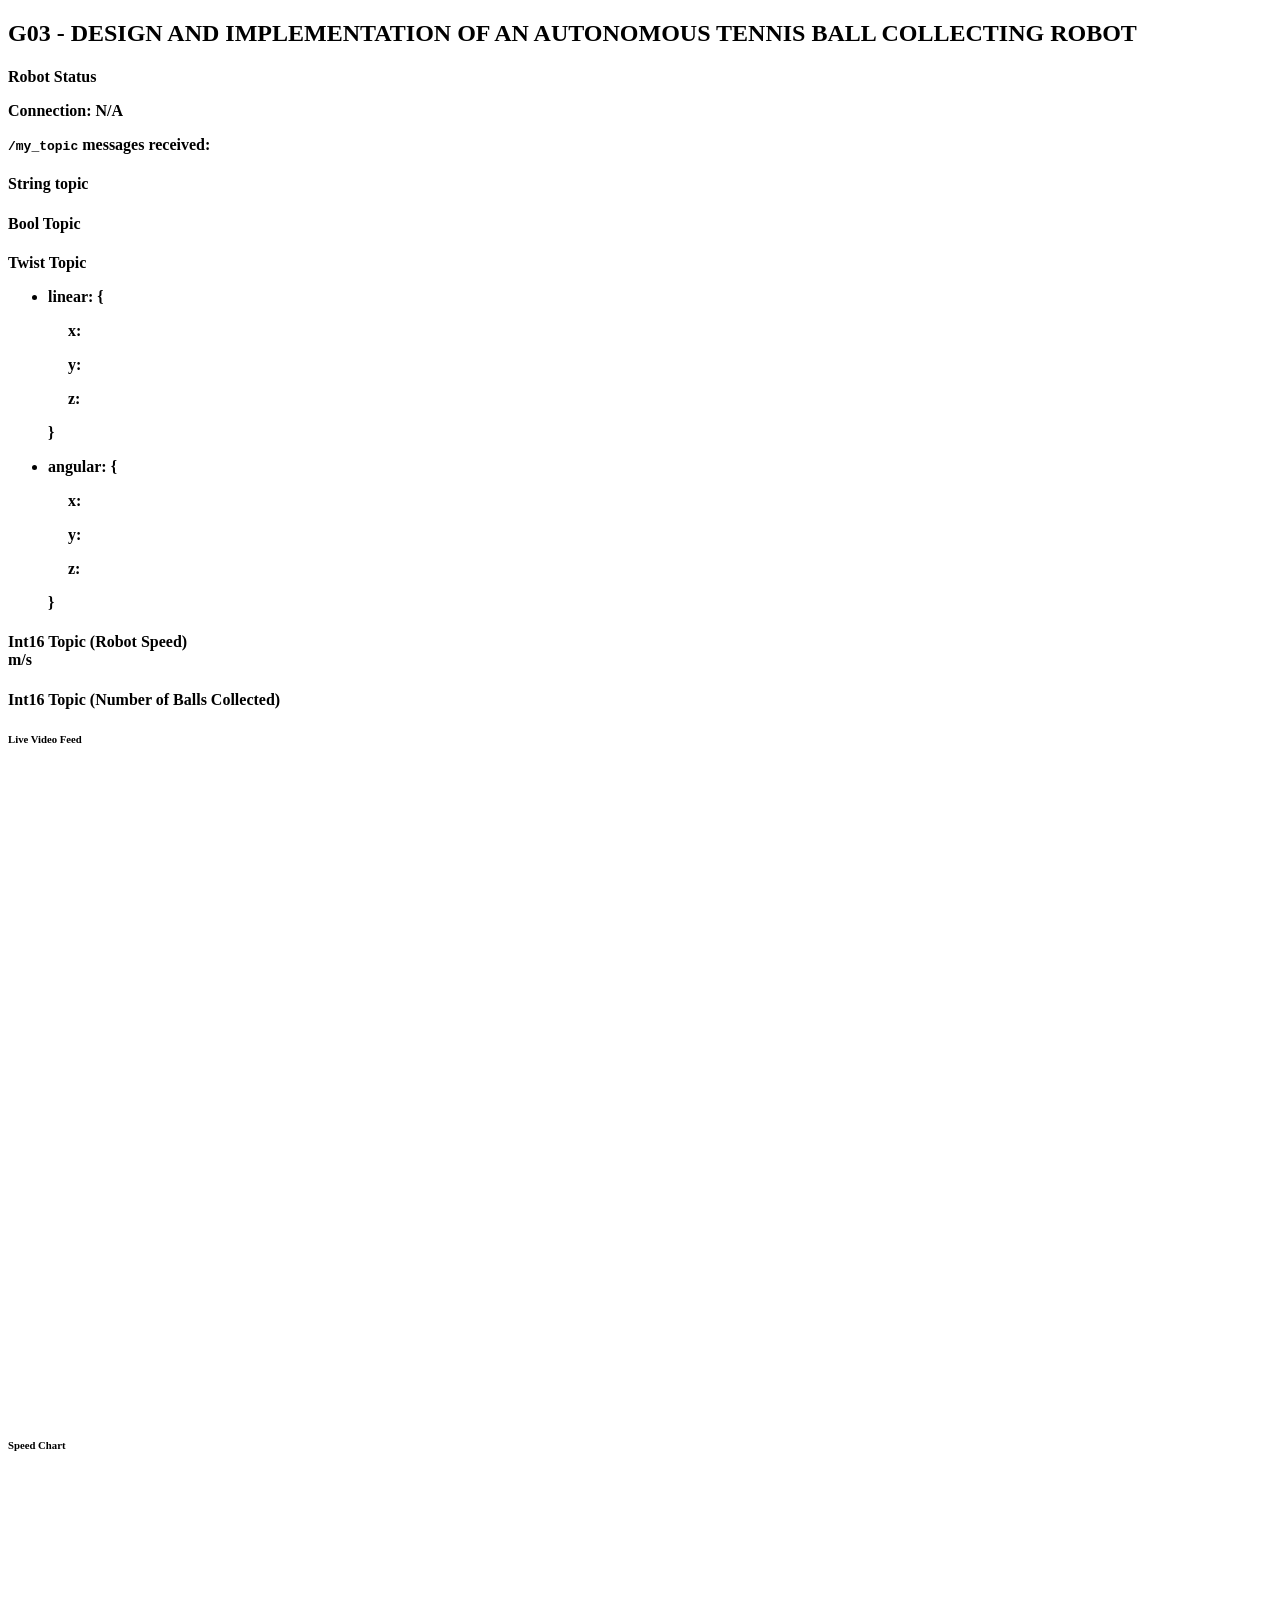
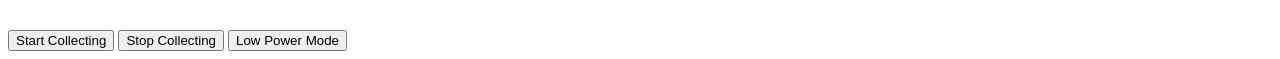
==== website/index.html @ 2248e604 "applied ExpressJS for link static stylesheet" ====
<!DOCTYPE html>
<html lang="en">
  <head>
    <meta charset="utf-8" />
    <meta http-equiv="X-UA-Compatible" content="IE=edge" />
    <meta
      name="viewport"
      content="width=device-width, initial-scale=1, shrink-to-fit=no"
    />
    <meta name="description" content="" />
    <meta name="author" content="" />

    <title>Tennis Pal</title>

    <link
      href="https://fonts.googleapis.com/css?family=Nunito:200,200i,300,300i,400,400i,600,600i,700,700i,800,800i,900,900i"
      rel="stylesheet"
    />

    <!-- Custom styles for this template-->
    <link href="css/sb-admin-2.css" rel="stylesheet" />
    <script src="js/functions.js" type="text/javascript"></script>

  </head>

  <body id="page-top">
    <!-- Content Wrapper -->
    <div id="content-wrapper" class="d-flex flex-column">
      <!-- Main Content -->
      <div id="content">
        <!-- Topbar -->
        <nav
          class="navbar navbar-expand navbar-light bg-white topbar mb-4 static-top shadow d-flex justify-content-center">        
            <h1 class="h1 mb-0 ml-4 text-gray-800 ">G03 - DESIGN AND IMPLEMENTATION OF AN AUTONOMOUS TENNIS BALL
              COLLECTING ROBOT</h1>
        </nav>
        <!-- End of Topbar -->

        <!-- Begin Page Content -->
        <div class="container-fluid">
          <!-- Page Heading -->

          <!-- Content Row -->

          <div class="row">
            <div class="col-xs-3 col-sm-3 col-md-3">
              <div class="card text-center border-left-success shadow mb-4">
                <!-- Card Body -->
                <div class="card-body">
                  <h4
                    class="text-lg font-weight-bold text-primary text-uppercase mb-1"
                  >
                    Robot Status
                    <div class="mt-2 h5 mb-0 font-weight-bold text-gray-800">
                      <p>Connection: <span id="status" style="font-weight: bold;">N/A</span></p>
                      <p><code>/my_topic</code> messages received: <p id="messages" style="font-weight: bold;"></p></p>
                  
                      <script type="text/javascript" src="http://static.robotwebtools.org/roslibjs/current/roslib.min.js"></script>
                  
                      <script type="text/javascript" type="text/javascript">
                          // Create ros object to communicate over your Rosbridge connection
                          const ros = new ROSLIB.Ros({ url: "ws://10.0.0.245:9090" });
                  
                          // When the Rosbridge server connects, fill the span with id "status" with "successful"
                          ros.on("connection", () => {
                          document.getElementById("status").innerHTML = "successful";
                          });
                  
                          // When the Rosbridge server experiences an error, fill the "status" span with the returned error
                          ros.on("error", (error) => {
                          document.getElementById("status").innerHTML = `errored out (${error})`;
                          });
                  
                          // When the Rosbridge server shuts down, fill the "status" span with "closed"
                          ros.on("close", () => {
                          document.getElementById("status").innerHTML = "closed";
                          });
                      </script>
                    </div>
                  </h4>
                </div>
              </div>

              <div class="card text-center border-left-success shadow mb-4">
                <!-- Card Body -->
                <div class="card-body">
                  <h4
                    class="text-lg font-weight-bold text-primary text-uppercase mb-1"
                  >
                    String topic
                    <div class="mt-2 h5 mb-0 font-weight-bold text-gray-800">
                    <p id="string_messages" style="font-weight: bold"> </p> </p>
                    </div>
                  </h4>
                </div>
              </div>
            </div>

            <div class="card text-center border-left-success shadow mb-4">
              <!-- Card Body -->
              <div class="card-body">
                <h4
                  class="text-lg font-weight-bold text-primary text-uppercase mb-1"
                >
                  Bool Topic
                  <div class="mt-2 h5 mb-0 font-weight-bold text-gray-800">
                    <p id="bool_messages" style="font-weight: bold"> </p>
                  </div>
                </h4>
              </div>
            </div>


            <div class="card text-center border-left-success shadow mb-4">
              <!-- Card Body -->
              <div class="card-body">
                <h4
                  class="text-lg font-weight-bold text-primary text-uppercase mb-1"
                >
                  Twist Topic
                  <div class="mt-2 h5 mb-0 font-weight-bold text-gray-800">
                    <ul>
                      <li>
                        <p>linear: { </p>
                          <p>&emsp; x: <span id="linear_x" style="font-weight: bold"></span> </p>
                          <p>&emsp; y: <span id="linear_y" style="font-weight: bold"></span> </p>
                          <p>&emsp; z: <span id="linear_z" style="font-weight: bold"></span> </p>
                        }
                      </li>
                        
                      <li>
                        <p>angular: { </p>
                          <p>&emsp; x: <span id="angular_x" style="font-weight: bold"></span> </p>
                          <p>&emsp; y: <span id="angular_y" style="font-weight: bold"></span> </p>
                          <p>&emsp; z: <span id="angular_z" style="font-weight: bold"></span> </p>
                        }
                      </li>
                    </ul>
                  </div>
                </h4>
              </div>
            </div>


              <div class="card text-center border-left-success shadow mb-4">
                <!-- Card Body -->
                <div class="card-body">
                  <h4
                    class="text-lg font-weight-bold text-primary text-uppercase mb-1"
                  >
                    Int16 Topic (Robot Speed) 
                    <div class="mt-2 h5 mb-0 font-weight-bold text-gray-800">
                      <span id="int16_messages1" style="font-weight: bold"> </span> m/s
                    </div>
                  </h4>
                </div>
              </div>


              <div class="card text-center border-left-success shadow mb-4">
                <!-- Card Body -->
                <div class="card-body">
                  <h4
                    class="text-lg font-weight-bold text-primary text-uppercase mb-1"
                  >
                    Int16 Topic (Number of Balls Collected) 
                    <div class="mt-2 h5 mb-0 font-weight-bold text-gray-800">
                      <span id="int16_messages2" style="font-weight: bold"> </span>
                    </div>
                  </h4>
                </div>
              </div>
            </div>

            <div class="col-xs-6 col-sm-6 col-md-6">
              <div class="card shadow mb-4">
                <div
                  class="card-header py-3 d-flex flex-row align-items-center justify-content-between"
                >
                  <h6 class="m-0 font-weight-bold text-primary">
                    Live Video Feed
                  </h6>
                </div>
                <!-- Card Body -->
                <div class="card-body">
                  <iframe
                    class="embed-responsive iframe"
                    width="640" 
                    height="640" 
                    src="http://10.0.0.245:8080/stream?topic=/dist_rgb_frame"
                    title="Tennibot, The World's First Robotic Tennis Ball Collector"
                    frameborder="0"
                  ></iframe>

                </div>
              </div>
            </div>

            <div class="col-xs-3 col-sm-3 col-md-3">
              <div class="card shadow mb-4">
                <!-- Card Header - Dropdown -->
                <div
                  class="card-header py-3 d-flex flex-row align-items-center justify-content-between"
                >
                  <h6 class="m-0 font-weight-bold text-primary">Speed Chart</h6>
                </div>
                <!-- Card Body -->
                <div class="card-body">
                  <div class="chart-area">
                    <canvas id="myAreaChart"></canvas>
                  </div>
                </div>
              </div>
            </div>
          </div>

          <div class="row">
            <div class="col-xs-3 col-sm-3 col-md-3 mb-6"></div>
            <div class="col-xs-6 col-sm-6 col-md-6 mb-6 d-flex justify-content-center">

              <button onclick="publish()" class="btn btn-success mr-4 mb-4" type="button">
                    <div class="mt-2 h5 mb-0 font-weight-bold text-white">
                        Start Collecting
                    </div>
                        
                </button>
                <button class="btn btn-danger mr-4 mb-4" type="button">
                    <div class="mt-2 h5 mb-0 font-weight-bold text-white">
                    Stop Collecting
                    </div>               
                </button>
                <button class="btn btn-secondary mb-4" type="button">
                    <div class="mt-2 h5 mb-0 font-weight-bold text-white">
                    Low Power Mode
                    </div>              
                </button>
            </div>
        </div>

          </div>
          <!-- /.container-fluid -->
        </div>
        <!-- End of Main Content -->
        <!-- End of Footer -->
      </div>
      <!-- End of Content Wrapper -->
    </div>
    <!-- End of Page Wrapper -->

    <!-- Scroll to Top Button-->
    <a class="scroll-to-top rounded" href="#page-top">
      <i class="fas fa-angle-up"></i>
    </a>
    <!-- Bootstrap core JavaScript-->
    <script src="vendor/jquery/jquery.min.js"></script>
    <script src="vendor/bootstrap/js/bootstrap.bundle.min.js"></script>

    <!-- Core plugin JavaScript-->
    <script src="vendor/jquery-easing/jquery.easing.min.js"></script>

    <!-- Custom scripts for all pages-->
    <script src="js/sb-admin-2.min.js"></script>

    <!-- Page level plugins -->
    <script src="vendor/chart.js/Chart.min.js"></script>

    <!-- Page level custom scripts -->
    <script src="js/demo/chart-area-demo.js"></script>
    <script src="js/demo/chart-pie-demo.js"></script>




    <script type="text/javascript" type="text/javascript">
      // Create a listener for /string_topic
      const string_topic = new ROSLIB.Topic({
        ros,
        name : "/string_topic",
        messageType : "std_msgs/String"
      });
  
      // When we receive a message on /string_topic, add its data as a list item to the “string_messages" ul
      string_topic.subscribe((message) => {
        const p = document. getElementById("string_messages");
        p.innerHTML = message.data;
      });
      </script>
  
  
      <script type="text/javascript" type="text/javascript">
        // Create a listener for /twist_topic
        const twist_topic = new ROSLIB.Topic({
          ros,
          name : "/turtle1/cmd_vel",
          messageType : "geometry_msgs/msg/Twist"
        });
  
        // When we receive a message on /twist_topic, add its data as a list item to the “twist_messages" ul
        twist_topic.subscribe((message) => {
          document. getElementById("linear_x").innerHTML = message.linear.x;
          document. getElementById("linear_y").innerHTML = message.linear.y;
          document. getElementById("linear_z").innerHTML = message.linear.z;
          document. getElementById("angular_x").innerHTML = message.angular.x;
          document. getElementById("angular_y").innerHTML = message.angular.y;
          document. getElementById("angular_z").innerHTML = message.angular.z;
        });
      </script>
  
  
      <script type="text/javascript" type="text/javascript">
        // Create a listener for /twist_topic
        const int16_topic = new ROSLIB.Topic({
          ros,
          name : "/int16_topic",
          messageType : "std_msgs/msg/Int16"
        });
  
        // When we receive a message on /twist_topic, add its data as a list item to the “twist_messages" ul
        int16_topic.subscribe((message) => {
          document. getElementById("int16_messages1").innerHTML = message.data;
          document. getElementById("int16_messages2").innerHTML = message.data;
        });
      </script>
  
  
      <script type="text/javascript" type="text/javascript">
        // Create a listener for /twist_topic
        const bool_topic = new ROSLIB.Topic({
          ros,
          name : "/bool_topic",
          messageType : "std_msgs/msg/Bool"
        });
  
        // When we receive a message on /twist_topic, add its data as a list item to the “twist_messages" ul
        bool_topic.subscribe((message) => {
          document. getElementById("bool_messages").innerHTML = message.data;
        });
      </script>
  
  </body>
</html>
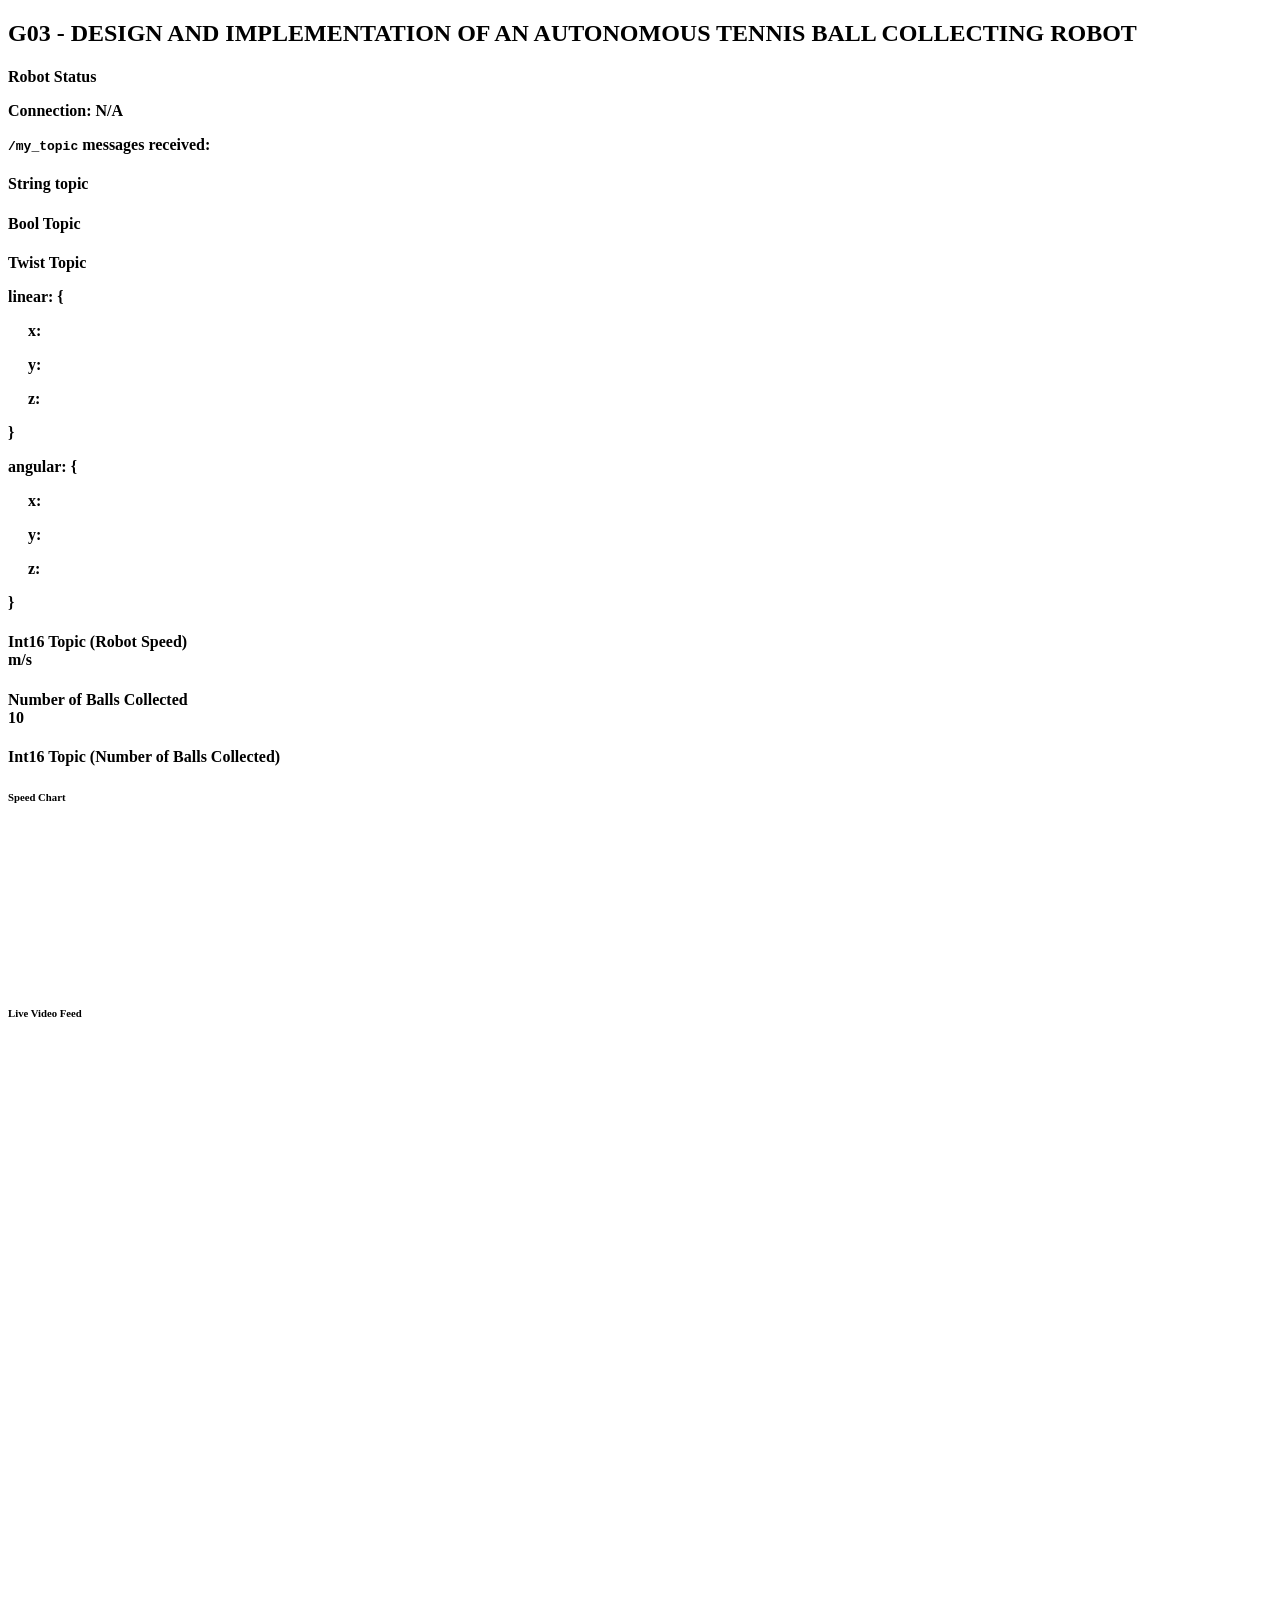
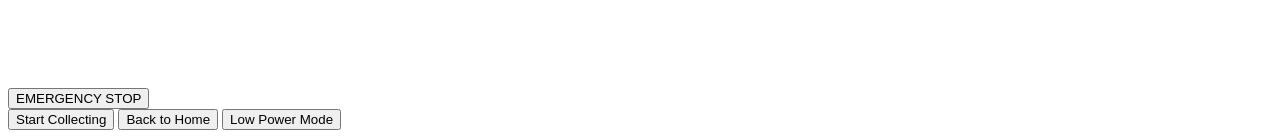
==== commit 4646cc15: "restyled by Mary" ====
--- a/website/index.html
+++ b/website/index.html
@@ -94,7 +94,6 @@
                   </h4>
                 </div>
               </div>
-            </div>
 
             <div class="card text-center border-left-success shadow mb-4">
               <!-- Card Body -->
@@ -110,6 +109,9 @@
               </div>
             </div>
 
+          </div>
+
+            <div class="col-xs-3 col-sm-3 col-md-3">
 
             <div class="card text-center border-left-success shadow mb-4">
               <!-- Card Body -->
@@ -119,59 +121,88 @@
                 >
                   Twist Topic
                   <div class="mt-2 h5 mb-0 font-weight-bold text-gray-800">
-                    <ul>
-                      <li>
+                    <p>
                         <p>linear: { </p>
                           <p>&emsp; x: <span id="linear_x" style="font-weight: bold"></span> </p>
                           <p>&emsp; y: <span id="linear_y" style="font-weight: bold"></span> </p>
                           <p>&emsp; z: <span id="linear_z" style="font-weight: bold"></span> </p>
                         }
-                      </li>
                         
-                      <li>
                         <p>angular: { </p>
                           <p>&emsp; x: <span id="angular_x" style="font-weight: bold"></span> </p>
                           <p>&emsp; y: <span id="angular_y" style="font-weight: bold"></span> </p>
                           <p>&emsp; z: <span id="angular_z" style="font-weight: bold"></span> </p>
                         }
-                      </li>
-                    </ul>
-                  </div>
-                </h4>
-              </div>
-            </div>
-
-
-              <div class="card text-center border-left-success shadow mb-4">
+                    </p>
+                  </div>
+                </h4>
+              </div>
+            </div>
+            </div>
+            <div class="col-xs-3 col-sm-3 col-md-3">
+
+            <div class="card text-center border-left-success shadow mb-4">
+              <!-- Card Body -->
+              <div class="card-body">
+                <h4
+                  class="text-lg font-weight-bold text-primary text-uppercase mb-1"
+                >
+                  Int16 Topic (Robot Speed) 
+                  <div class="mt-2 h5 mb-0 font-weight-bold text-gray-800">
+                    <span id="int16_messages1" style="font-weight: bold"> </span> m/s
+                  </div>
+                </h4>
+              </div>
+            </div>
+
+            <div class="card text-center border-left-success shadow mb-4">
+              <!-- Card Body -->
+              <div class="card-body">
+                <h4
+                  class="text-lg font-weight-bold text-primary text-uppercase mb-1"
+                >
+                  Number of Balls Collected
+                  <div class="mt-2 h5 mb-0 font-weight-bold text-gray-800">
+                    10
+                  </div>
+                </h4>
+              </div>
+            </div>
+
+            <div class="card text-center border-left-success shadow mb-4">
+              <!-- Card Body -->
+              <div class="card-body">
+                <h4
+                  class="text-lg font-weight-bold text-primary text-uppercase mb-1"
+                >
+                  Int16 Topic (Number of Balls Collected) 
+                  <div class="mt-2 h5 mb-0 font-weight-bold text-gray-800">
+                    <span id="int16_messages2" style="font-weight: bold"> </span>
+                  </div>
+                </h4>
+              </div>
+            </div>
+            </div>
+            <div class="col-xs-3 col-sm-3 col-md-3">
+              <div class="card shadow mb-4">
+                <!-- Card Header - Dropdown -->
+                <div
+                  class="card-header py-3 d-flex flex-row align-items-center justify-content-between"
+                >
+                  <h6 class="m-0 font-weight-bold text-primary">Speed Chart</h6>
+                </div>
                 <!-- Card Body -->
                 <div class="card-body">
-                  <h4
-                    class="text-lg font-weight-bold text-primary text-uppercase mb-1"
-                  >
-                    Int16 Topic (Robot Speed) 
-                    <div class="mt-2 h5 mb-0 font-weight-bold text-gray-800">
-                      <span id="int16_messages1" style="font-weight: bold"> </span> m/s
-                    </div>
-                  </h4>
-                </div>
-              </div>
-
-
-              <div class="card text-center border-left-success shadow mb-4">
-                <!-- Card Body -->
-                <div class="card-body">
-                  <h4
-                    class="text-lg font-weight-bold text-primary text-uppercase mb-1"
-                  >
-                    Int16 Topic (Number of Balls Collected) 
-                    <div class="mt-2 h5 mb-0 font-weight-bold text-gray-800">
-                      <span id="int16_messages2" style="font-weight: bold"> </span>
-                    </div>
-                  </h4>
-                </div>
-              </div>
-            </div>
-
+                  <div class="chart-area">
+                    <canvas id="myAreaChart"></canvas>
+                  </div>
+                </div>
+              </div>
+            </div>
+
+          </div>
+
+          <div class="row">             
             <div class="col-xs-6 col-sm-6 col-md-6">
               <div class="card shadow mb-4">
                 <div
@@ -196,24 +227,18 @@
               </div>
             </div>
 
-            <div class="col-xs-3 col-sm-3 col-md-3">
-              <div class="card shadow mb-4">
-                <!-- Card Header - Dropdown -->
-                <div
-                  class="card-header py-3 d-flex flex-row align-items-center justify-content-between"
-                >
-                  <h6 class="m-0 font-weight-bold text-primary">Speed Chart</h6>
-                </div>
-                <!-- Card Body -->
-                <div class="card-body">
-                  <div class="chart-area">
-                    <canvas id="myAreaChart"></canvas>
-                  </div>
-                </div>
-              </div>
-            </div>
-          </div>
-
+            
+          </div>
+
+          <div class="row"> 
+            <div class="col-xs-4 col-sm-4 col-md-4 mb-6"></div>
+            <button class="btn btn-danger mr-4 mb-4 col-xs-4 col-sm-4 col-md-4" type="button">
+              <div class="mt-2 h5 mb-0 font-weight-bold text-white">
+              EMERGENCY STOP
+              </div>               
+          </button>
+          <div class="col-xs-6 col-sm-6 col-md-6 mb-6"></div>
+          </div>
           <div class="row">
             <div class="col-xs-3 col-sm-3 col-md-3 mb-6"></div>
             <div class="col-xs-6 col-sm-6 col-md-6 mb-6 d-flex justify-content-center">
@@ -221,12 +246,11 @@
               <button onclick="publish()" class="btn btn-success mr-4 mb-4" type="button">
                     <div class="mt-2 h5 mb-0 font-weight-bold text-white">
                         Start Collecting
-                    </div>
-                        
+                    </div>     
                 </button>
-                <button class="btn btn-danger mr-4 mb-4" type="button">
+                <button class="btn btn-warning mr-4 mb-4" type="button">
                     <div class="mt-2 h5 mb-0 font-weight-bold text-white">
-                    Stop Collecting
+                    Back to Home
                     </div>               
                 </button>
                 <button class="btn btn-secondary mb-4" type="button">
@@ -270,72 +294,8 @@
 
 
 
-
-    <script type="text/javascript" type="text/javascript">
-      // Create a listener for /string_topic
-      const string_topic = new ROSLIB.Topic({
-        ros,
-        name : "/string_topic",
-        messageType : "std_msgs/String"
-      });
-  
-      // When we receive a message on /string_topic, add its data as a list item to the “string_messages" ul
-      string_topic.subscribe((message) => {
-        const p = document. getElementById("string_messages");
-        p.innerHTML = message.data;
-      });
-      </script>
-  
-  
-      <script type="text/javascript" type="text/javascript">
-        // Create a listener for /twist_topic
-        const twist_topic = new ROSLIB.Topic({
-          ros,
-          name : "/turtle1/cmd_vel",
-          messageType : "geometry_msgs/msg/Twist"
-        });
-  
-        // When we receive a message on /twist_topic, add its data as a list item to the “twist_messages" ul
-        twist_topic.subscribe((message) => {
-          document. getElementById("linear_x").innerHTML = message.linear.x;
-          document. getElementById("linear_y").innerHTML = message.linear.y;
-          document. getElementById("linear_z").innerHTML = message.linear.z;
-          document. getElementById("angular_x").innerHTML = message.angular.x;
-          document. getElementById("angular_y").innerHTML = message.angular.y;
-          document. getElementById("angular_z").innerHTML = message.angular.z;
-        });
-      </script>
-  
-  
-      <script type="text/javascript" type="text/javascript">
-        // Create a listener for /twist_topic
-        const int16_topic = new ROSLIB.Topic({
-          ros,
-          name : "/int16_topic",
-          messageType : "std_msgs/msg/Int16"
-        });
-  
-        // When we receive a message on /twist_topic, add its data as a list item to the “twist_messages" ul
-        int16_topic.subscribe((message) => {
-          document. getElementById("int16_messages1").innerHTML = message.data;
-          document. getElementById("int16_messages2").innerHTML = message.data;
-        });
-      </script>
-  
-  
-      <script type="text/javascript" type="text/javascript">
-        // Create a listener for /twist_topic
-        const bool_topic = new ROSLIB.Topic({
-          ros,
-          name : "/bool_topic",
-          messageType : "std_msgs/msg/Bool"
-        });
-  
-        // When we receive a message on /twist_topic, add its data as a list item to the “twist_messages" ul
-        bool_topic.subscribe((message) => {
-          document. getElementById("bool_messages").innerHTML = message.data;
-        });
-      </script>
+    <script type="text/javascript" type="text/javascript" src="js/subscribers.js"></script>
+
   
   </body>
 </html>
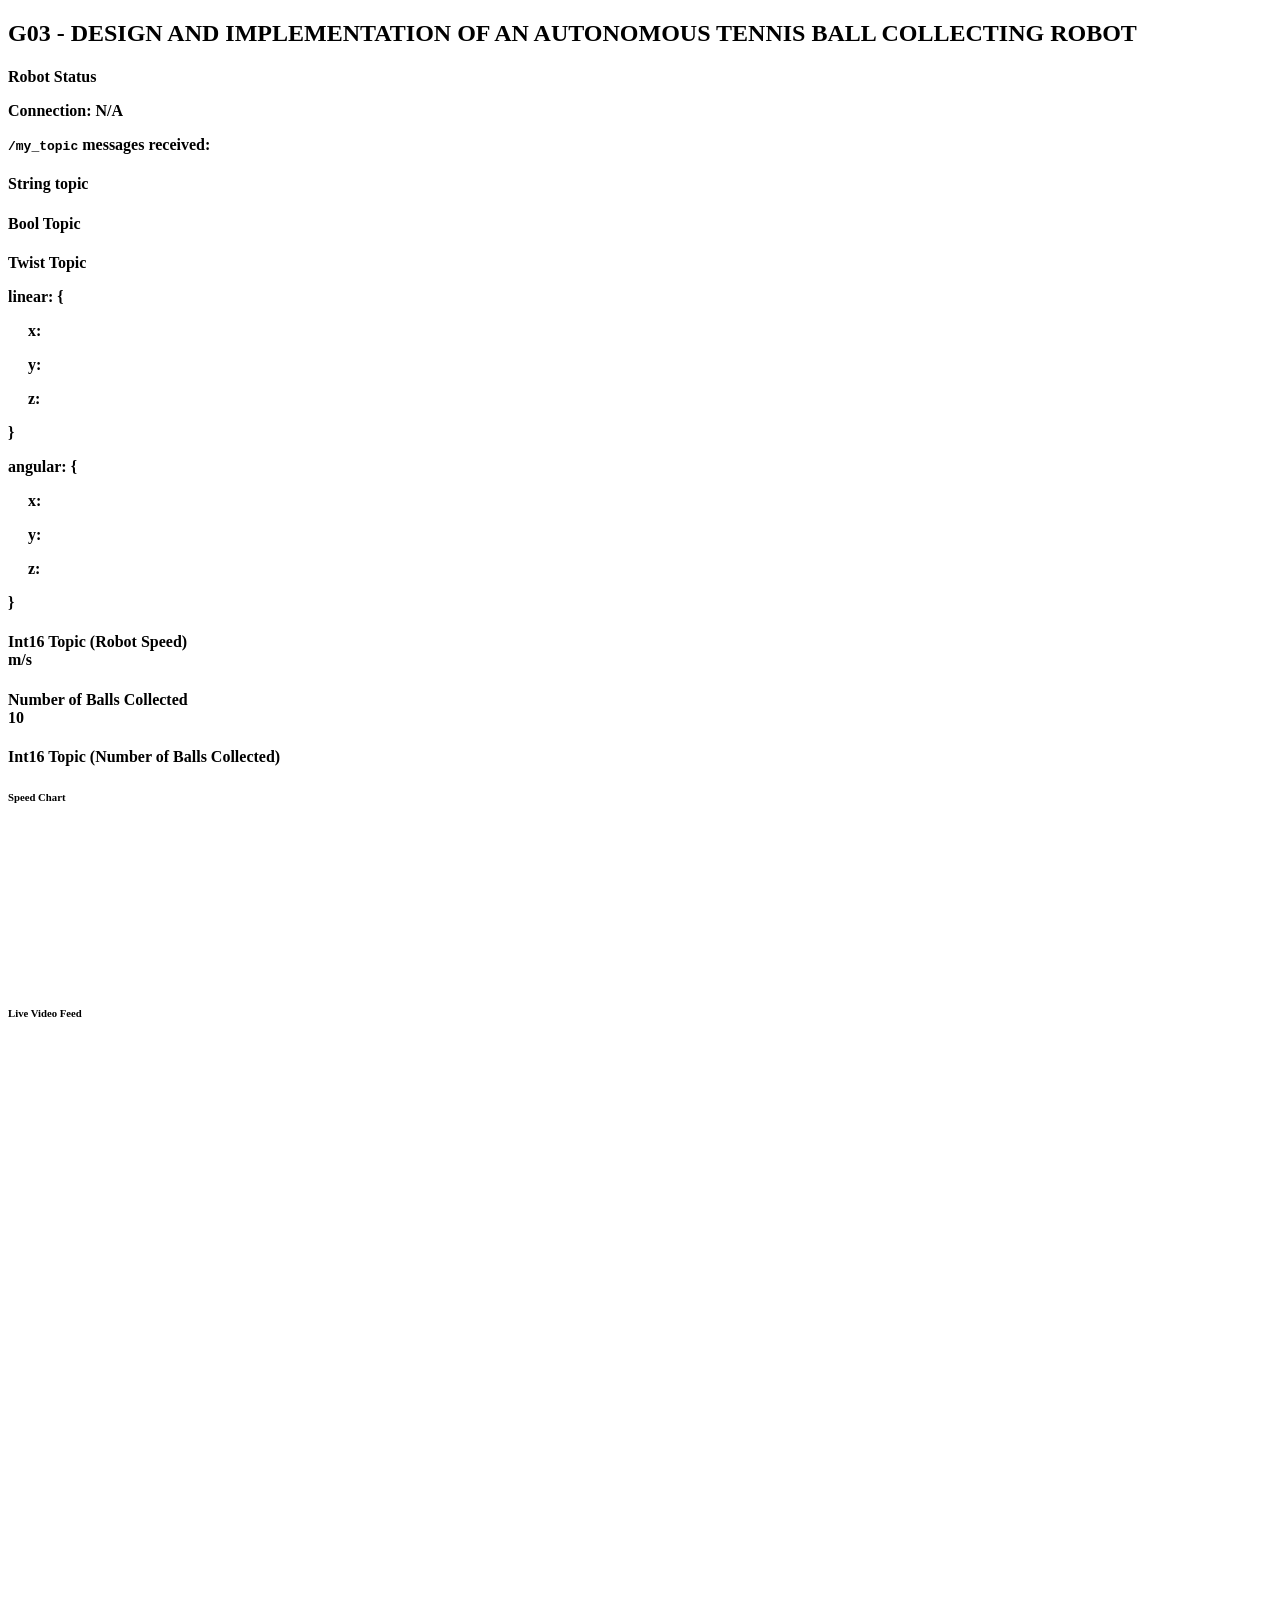
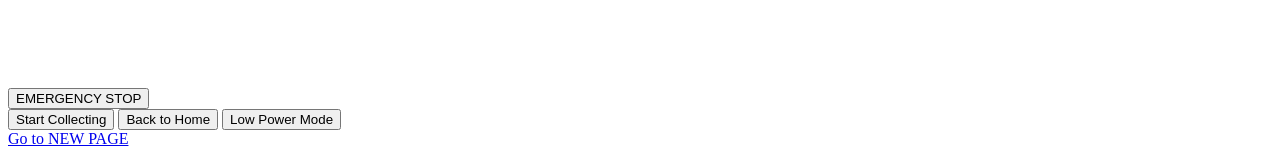
==== commit 25c87bb6: "added buttons navigating between pages" ====
--- a/website/index.html
+++ b/website/index.html
@@ -258,6 +258,13 @@
                     Low Power Mode
                     </div>              
                 </button>
+
+                  <a href="/testpage" method="get" class="btn btn-secondary mb-4" type="button">
+                    <div class="mt-2 h5 mb-0 font-weight-bold text-white">
+                    Go to NEW PAGE
+                    </div>              
+                  </a>
+
             </div>
         </div>
 
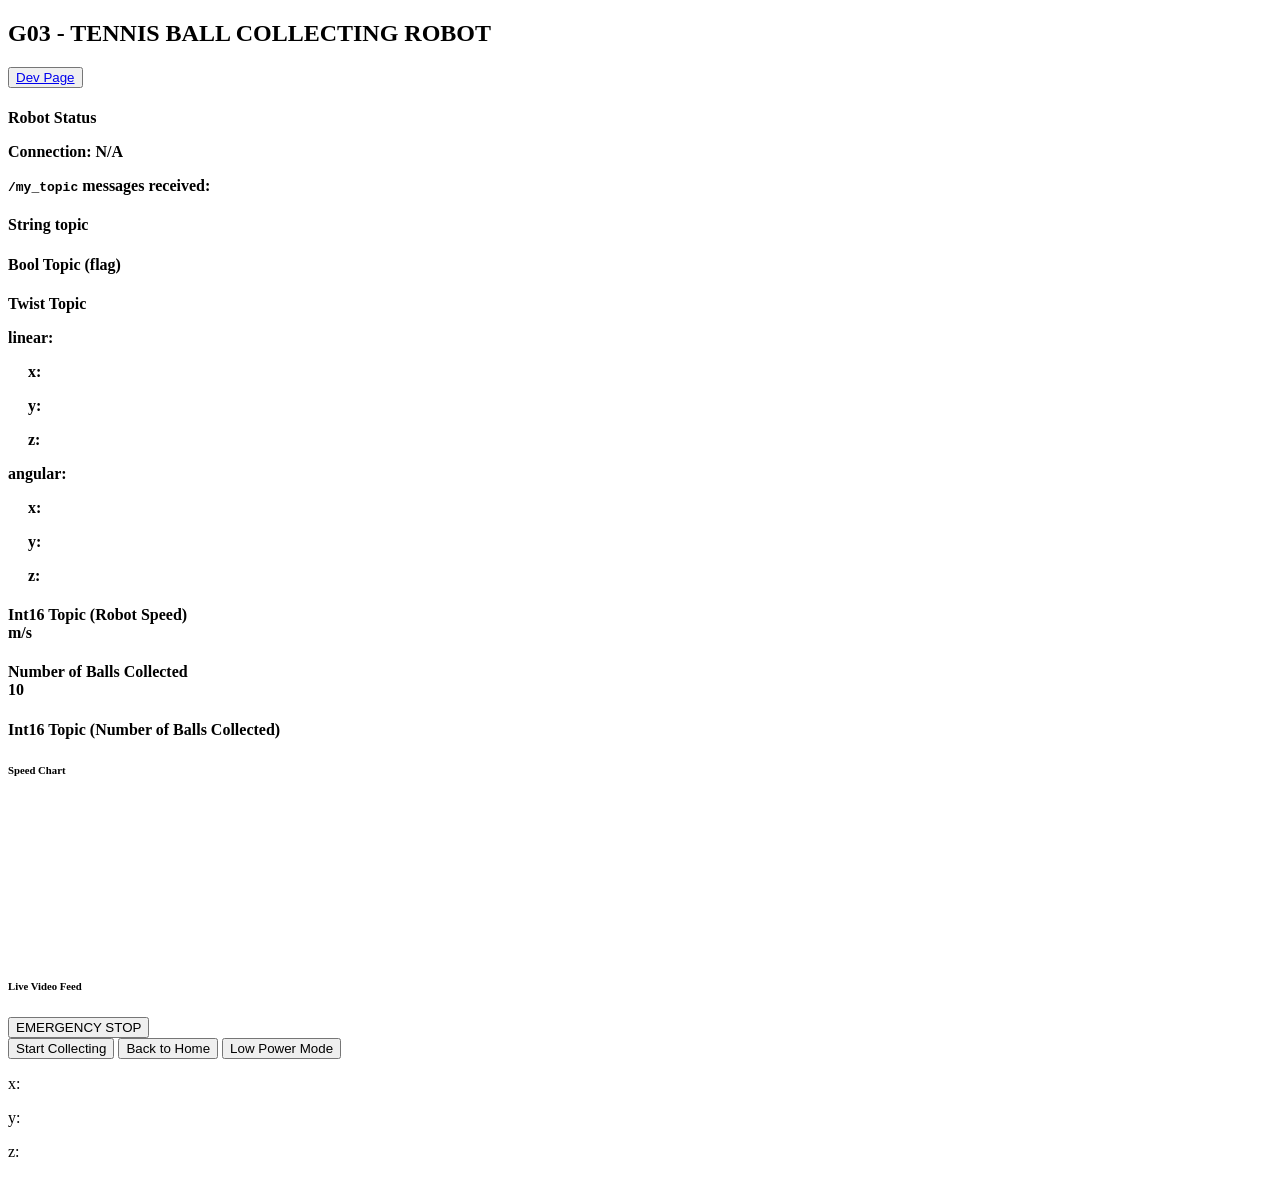
==== commit a4720255: "added devpage" ====
--- a/website/index.html
+++ b/website/index.html
@@ -17,7 +17,11 @@
       rel="stylesheet"
     />
 
-    <!-- Custom styles for this template-->
+    <!-- FOR NGOCS MACHINE-->
+    <!-- <link href="css/sb-admin-2.css" rel="stylesheet" />
+    <script src="js/functions.js" type="text/javascript"></script> -->
+
+    <!-- FOR MARYS MACHINE-->
     <link href="css/sb-admin-2.css" rel="stylesheet" />
     <script src="js/functions.js" type="text/javascript"></script>
 
@@ -30,19 +34,21 @@
       <div id="content">
         <!-- Topbar -->
         <nav
-          class="navbar navbar-expand navbar-light bg-white topbar mb-4 static-top shadow d-flex justify-content-center">        
-            <h1 class="h1 mb-0 ml-4 text-gray-800 ">G03 - DESIGN AND IMPLEMENTATION OF AN AUTONOMOUS TENNIS BALL
-              COLLECTING ROBOT</h1>
+          class="navbar navbar-light bg-white topbar mb-4 static-top shadow position-relative">        
+            <h1 class="h1 ml-4 text-gray-800 d-block m-auto">G03 - TENNIS BALL COLLECTING ROBOT </h1>
+                <button class=" btn btn-sm btn-secondary shadow-sm position-relative " type="button">
+                    <a href="/devpage" method="get" class="h5 mb-0 font-weight-bold text-white ">Dev Page</a>                  
+                </button>
         </nav>
         <!-- End of Topbar -->
-
+        
         <!-- Begin Page Content -->
         <div class="container-fluid">
           <!-- Page Heading -->
 
           <!-- Content Row -->
 
-          <div class="row">
+          <div class="row justify-content-center">
             <div class="col-xs-3 col-sm-3 col-md-3">
               <div class="card text-center border-left-success shadow mb-4">
                 <!-- Card Body -->
@@ -101,7 +107,7 @@
                 <h4
                   class="text-lg font-weight-bold text-primary text-uppercase mb-1"
                 >
-                  Bool Topic
+                  Bool Topic (flag)
                   <div class="mt-2 h5 mb-0 font-weight-bold text-gray-800">
                     <p id="bool_messages" style="font-weight: bold"> </p>
                   </div>
@@ -122,22 +128,22 @@
                   Twist Topic
                   <div class="mt-2 h5 mb-0 font-weight-bold text-gray-800">
                     <p>
-                        <p>linear: { </p>
+                        <p>linear:</p>
                           <p>&emsp; x: <span id="linear_x" style="font-weight: bold"></span> </p>
                           <p>&emsp; y: <span id="linear_y" style="font-weight: bold"></span> </p>
                           <p>&emsp; z: <span id="linear_z" style="font-weight: bold"></span> </p>
-                        }
-                        
-                        <p>angular: { </p>
+
+                        <p>angular:</p>
                           <p>&emsp; x: <span id="angular_x" style="font-weight: bold"></span> </p>
                           <p>&emsp; y: <span id="angular_y" style="font-weight: bold"></span> </p>
                           <p>&emsp; z: <span id="angular_z" style="font-weight: bold"></span> </p>
-                        }
                     </p>
                   </div>
                 </h4>
               </div>
             </div>
+
+
             </div>
             <div class="col-xs-3 col-sm-3 col-md-3">
 
@@ -202,7 +208,7 @@
 
           </div>
 
-          <div class="row">             
+          <div class="row justify-content-center">             
             <div class="col-xs-6 col-sm-6 col-md-6">
               <div class="card shadow mb-4">
                 <div
@@ -214,14 +220,14 @@
                 </div>
                 <!-- Card Body -->
                 <div class="card-body">
-                  <iframe
+                  <!-- <iframe
                     class="embed-responsive iframe"
                     width="640" 
                     height="640" 
                     src="http://10.0.0.245:8080/stream?topic=/dist_rgb_frame"
                     title="Tennibot, The World's First Robotic Tennis Ball Collector"
                     frameborder="0"
-                  ></iframe>
+                  ></iframe> -->
 
                 </div>
               </div>
@@ -230,43 +236,37 @@
             
           </div>
 
-          <div class="row"> 
-            <div class="col-xs-4 col-sm-4 col-md-4 mb-6"></div>
-            <button class="btn btn-danger mr-4 mb-4 col-xs-4 col-sm-4 col-md-4" type="button">
-              <div class="mt-2 h5 mb-0 font-weight-bold text-white">
+          <div class="row justify-content-center"> 
+            <button onclick="emer_stop()" class="btn btn-danger mb-4 col-xs-4 col-sm-4 col-md-4" type="button">
+              <div class="mt-2 h5 font-weight-bold text-white">
               EMERGENCY STOP
               </div>               
           </button>
-          <div class="col-xs-6 col-sm-6 col-md-6 mb-6"></div>
-          </div>
-          <div class="row">
-            <div class="col-xs-3 col-sm-3 col-md-3 mb-6"></div>
+          </div>
+          <div class="row justify-content-center">
             <div class="col-xs-6 col-sm-6 col-md-6 mb-6 d-flex justify-content-center">
 
-              <button onclick="publish()" class="btn btn-success mr-4 mb-4" type="button">
+              <button onclick="start_collection()" class="btn btn-success mr-4 mb-4" type="button">
                     <div class="mt-2 h5 mb-0 font-weight-bold text-white">
                         Start Collecting
                     </div>     
-                </button>
-                <button class="btn btn-warning mr-4 mb-4" type="button">
-                    <div class="mt-2 h5 mb-0 font-weight-bold text-white">
-                    Back to Home
-                    </div>               
-                </button>
-                <button class="btn btn-secondary mb-4" type="button">
-                    <div class="mt-2 h5 mb-0 font-weight-bold text-white">
-                    Low Power Mode
-                    </div>              
-                </button>
-
-                  <a href="/testpage" method="get" class="btn btn-secondary mb-4" type="button">
-                    <div class="mt-2 h5 mb-0 font-weight-bold text-white">
-                    Go to NEW PAGE
-                    </div>              
-                  </a>
+              </button>
+
+              <button onclick="go_home()" class="btn btn-warning mr-4 mb-4" type="button">
+                  <div class="mt-2 h5 mb-0 font-weight-bold text-white">
+                  Back to Home
+                  </div>               
+              </button>
+
+              <button class="btn btn-secondary mb-4" type="button">
+                  <div class="mt-2 h5 mb-0 font-weight-bold text-white">
+                  Low Power Mode
+                  </div>              
+              </button>
 
             </div>
         </div>
+
 
           </div>
           <!-- /.container-fluid -->
@@ -274,6 +274,14 @@
         <!-- End of Main Content -->
         <!-- End of Footer -->
       </div>
+
+      <div class="mt-2 h5 mb-0 font-weight-bold text-gray-800">
+        <p>
+              <p>x: <span id="angular_x_dev" style="font-weight: bold"></span> </p>
+              <p>y: <span id="angular_y_dev" style="font-weight: bold"></span> </p>
+              <p>z: <span id="angular_z_dev" style="font-weight: bold"></span> </p>
+        </p>
+      </div>
       <!-- End of Content Wrapper -->
     </div>
     <!-- End of Page Wrapper -->
@@ -282,27 +290,18 @@
     <a class="scroll-to-top rounded" href="#page-top">
       <i class="fas fa-angle-up"></i>
     </a>
-    <!-- Bootstrap core JavaScript-->
+
+
+    <!-- FOR MARYS MACHINE -->
     <script src="vendor/jquery/jquery.min.js"></script>
     <script src="vendor/bootstrap/js/bootstrap.bundle.min.js"></script>
-
-    <!-- Core plugin JavaScript-->
     <script src="vendor/jquery-easing/jquery.easing.min.js"></script>
-
-    <!-- Custom scripts for all pages-->
     <script src="js/sb-admin-2.min.js"></script>
-
-    <!-- Page level plugins -->
     <script src="vendor/chart.js/Chart.min.js"></script>
-
-    <!-- Page level custom scripts -->
     <script src="js/demo/chart-area-demo.js"></script>
     <script src="js/demo/chart-pie-demo.js"></script>
-
-
-
     <script type="text/javascript" type="text/javascript" src="js/subscribers.js"></script>
-
+    <!-- <script type="text/javascript" type="text/javascript" src="js/subscribers_dev.js"></script> -->
   
   </body>
 </html>
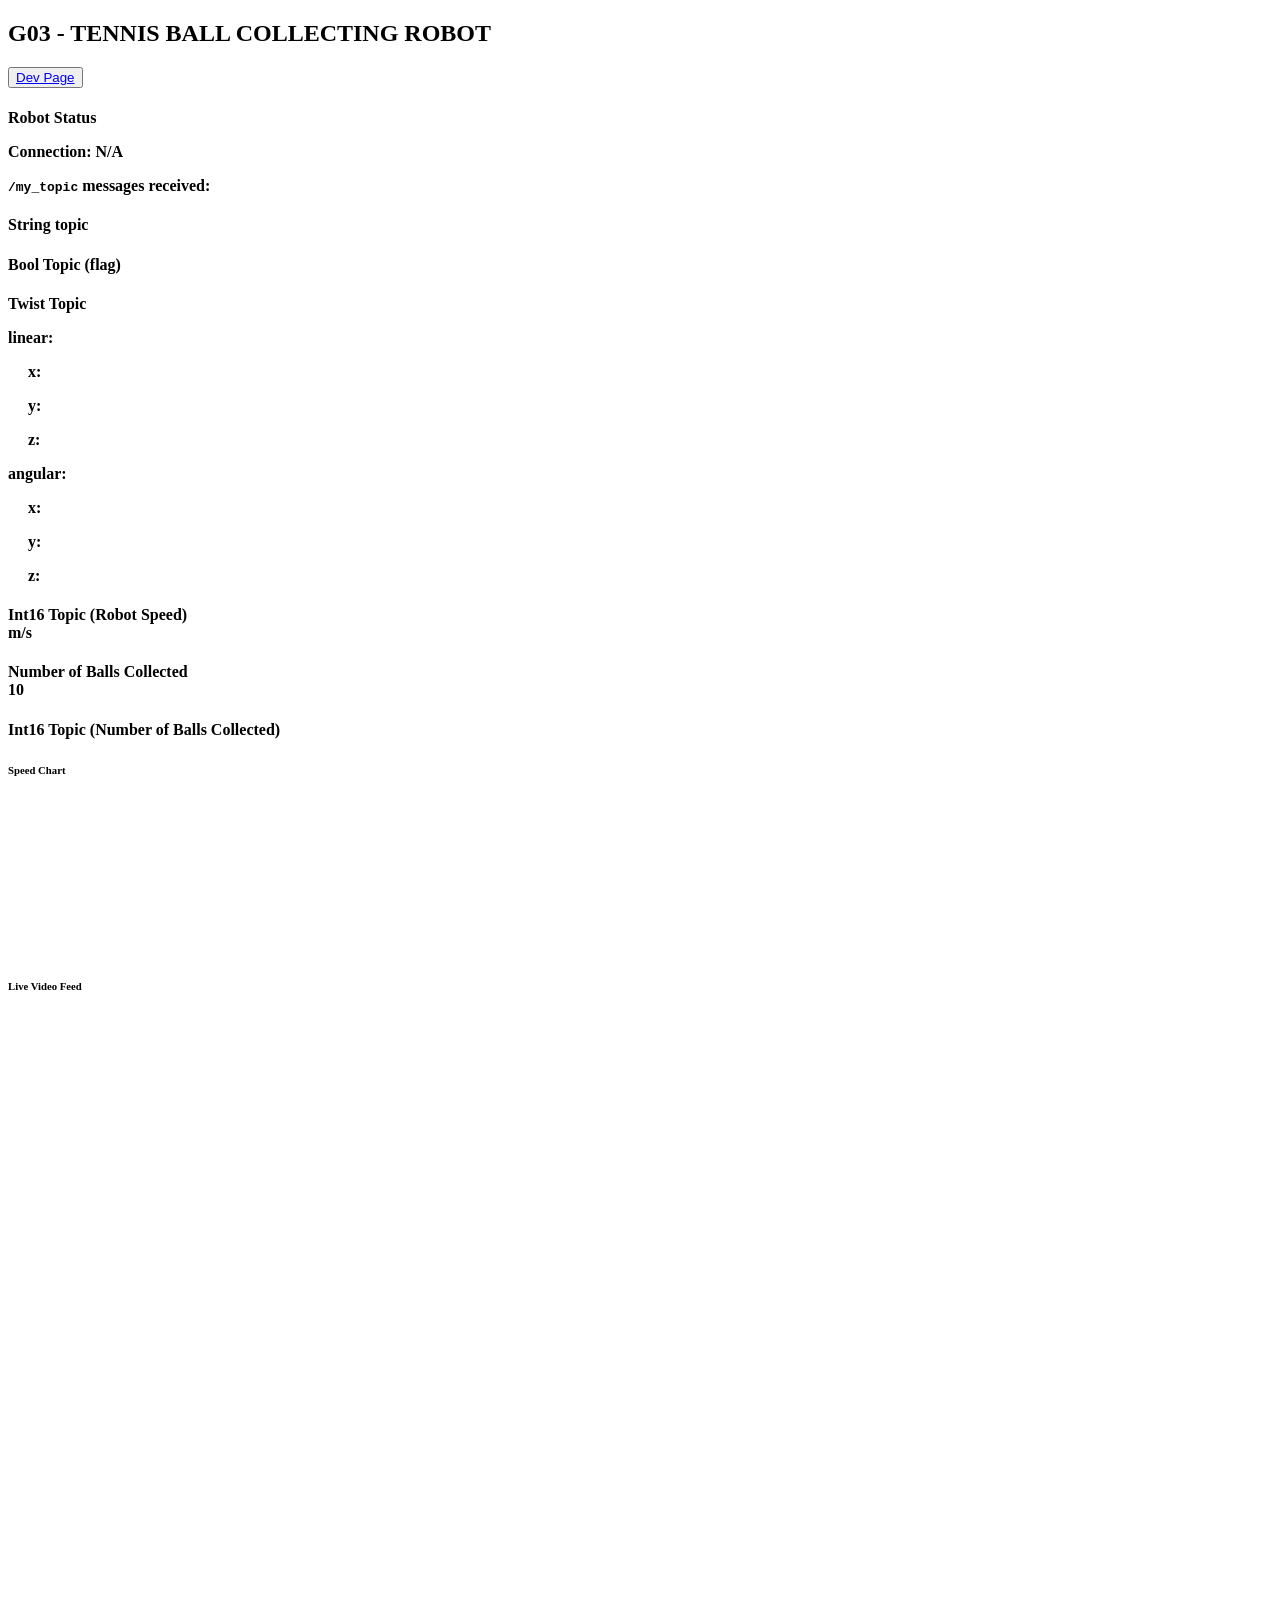
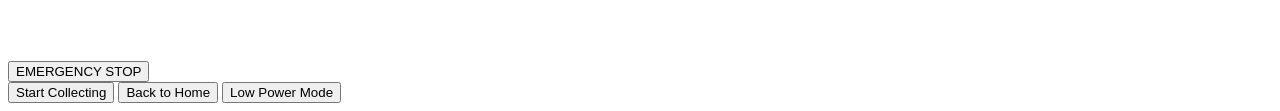
==== commit a292dd98: "added terminal log in devpage" ====
--- a/website/index.html
+++ b/website/index.html
@@ -17,13 +17,11 @@
       rel="stylesheet"
     />
 
-    <!-- FOR NGOCS MACHINE-->
-    <!-- <link href="css/sb-admin-2.css" rel="stylesheet" />
-    <script src="js/functions.js" type="text/javascript"></script> -->
-
-    <!-- FOR MARYS MACHINE-->
     <link href="css/sb-admin-2.css" rel="stylesheet" />
     <script src="js/functions.js" type="text/javascript"></script>
+    <script type="text/javascript" src="http://static.robotwebtools.org/roslibjs/current/roslib.min.js"></script>
+    <script type="text/javascript" src="js/subscribers.js"></script>
+    <script type="text/javascript" src="js/functions.js"></script>
 
   </head>
 
@@ -60,12 +58,12 @@
                     <div class="mt-2 h5 mb-0 font-weight-bold text-gray-800">
                       <p>Connection: <span id="status" style="font-weight: bold;">N/A</span></p>
                       <p><code>/my_topic</code> messages received: <p id="messages" style="font-weight: bold;"></p></p>
-                  
-                      <script type="text/javascript" src="http://static.robotwebtools.org/roslibjs/current/roslib.min.js"></script>
-                  
-                      <script type="text/javascript" type="text/javascript">
+                      <script type="text/javascript" src="js/subscribers.js"></script>
+
+                  
+                      <!-- <script type="text/javascript" type="text/javascript">
                           // Create ros object to communicate over your Rosbridge connection
-                          const ros = new ROSLIB.Ros({ url: "ws://10.0.0.245:9090" });
+                          const ros = new ROSLIB.Ros({ url: "ws://172.23.181.146:9090" });
                   
                           // When the Rosbridge server connects, fill the span with id "status" with "successful"
                           ros.on("connection", () => {
@@ -81,7 +79,7 @@
                           ros.on("close", () => {
                           document.getElementById("status").innerHTML = "closed";
                           });
-                      </script>
+                      </script> -->
                     </div>
                   </h4>
                 </div>
@@ -132,7 +130,7 @@
                           <p>&emsp; x: <span id="linear_x" style="font-weight: bold"></span> </p>
                           <p>&emsp; y: <span id="linear_y" style="font-weight: bold"></span> </p>
                           <p>&emsp; z: <span id="linear_z" style="font-weight: bold"></span> </p>
-
+                        
                         <p>angular:</p>
                           <p>&emsp; x: <span id="angular_x" style="font-weight: bold"></span> </p>
                           <p>&emsp; y: <span id="angular_y" style="font-weight: bold"></span> </p>
@@ -142,8 +140,6 @@
                 </h4>
               </div>
             </div>
-
-
             </div>
             <div class="col-xs-3 col-sm-3 col-md-3">
 
@@ -220,14 +216,14 @@
                 </div>
                 <!-- Card Body -->
                 <div class="card-body">
-                  <!-- <iframe
+                  <iframe
                     class="embed-responsive iframe"
                     width="640" 
                     height="640" 
                     src="http://10.0.0.245:8080/stream?topic=/dist_rgb_frame"
                     title="Tennibot, The World's First Robotic Tennis Ball Collector"
                     frameborder="0"
-                  ></iframe> -->
+                  ></iframe>
 
                 </div>
               </div>
@@ -235,6 +231,7 @@
 
             
           </div>
+
 
           <div class="row justify-content-center"> 
             <button onclick="emer_stop()" class="btn btn-danger mb-4 col-xs-4 col-sm-4 col-md-4" type="button">
@@ -268,20 +265,13 @@
         </div>
 
 
+
           </div>
           <!-- /.container-fluid -->
         </div>
         <!-- End of Main Content -->
         <!-- End of Footer -->
       </div>
-
-      <div class="mt-2 h5 mb-0 font-weight-bold text-gray-800">
-        <p>
-              <p>x: <span id="angular_x_dev" style="font-weight: bold"></span> </p>
-              <p>y: <span id="angular_y_dev" style="font-weight: bold"></span> </p>
-              <p>z: <span id="angular_z_dev" style="font-weight: bold"></span> </p>
-        </p>
-      </div>
       <!-- End of Content Wrapper -->
     </div>
     <!-- End of Page Wrapper -->
@@ -290,9 +280,8 @@
     <a class="scroll-to-top rounded" href="#page-top">
       <i class="fas fa-angle-up"></i>
     </a>
-
-
-    <!-- FOR MARYS MACHINE -->
+    
+    
     <script src="vendor/jquery/jquery.min.js"></script>
     <script src="vendor/bootstrap/js/bootstrap.bundle.min.js"></script>
     <script src="vendor/jquery-easing/jquery.easing.min.js"></script>
@@ -300,8 +289,7 @@
     <script src="vendor/chart.js/Chart.min.js"></script>
     <script src="js/demo/chart-area-demo.js"></script>
     <script src="js/demo/chart-pie-demo.js"></script>
-    <script type="text/javascript" type="text/javascript" src="js/subscribers.js"></script>
-    <!-- <script type="text/javascript" type="text/javascript" src="js/subscribers_dev.js"></script> -->
+    <script type="text/javascript" src="js/subscribers.js"></script>
   
   </body>
 </html>
